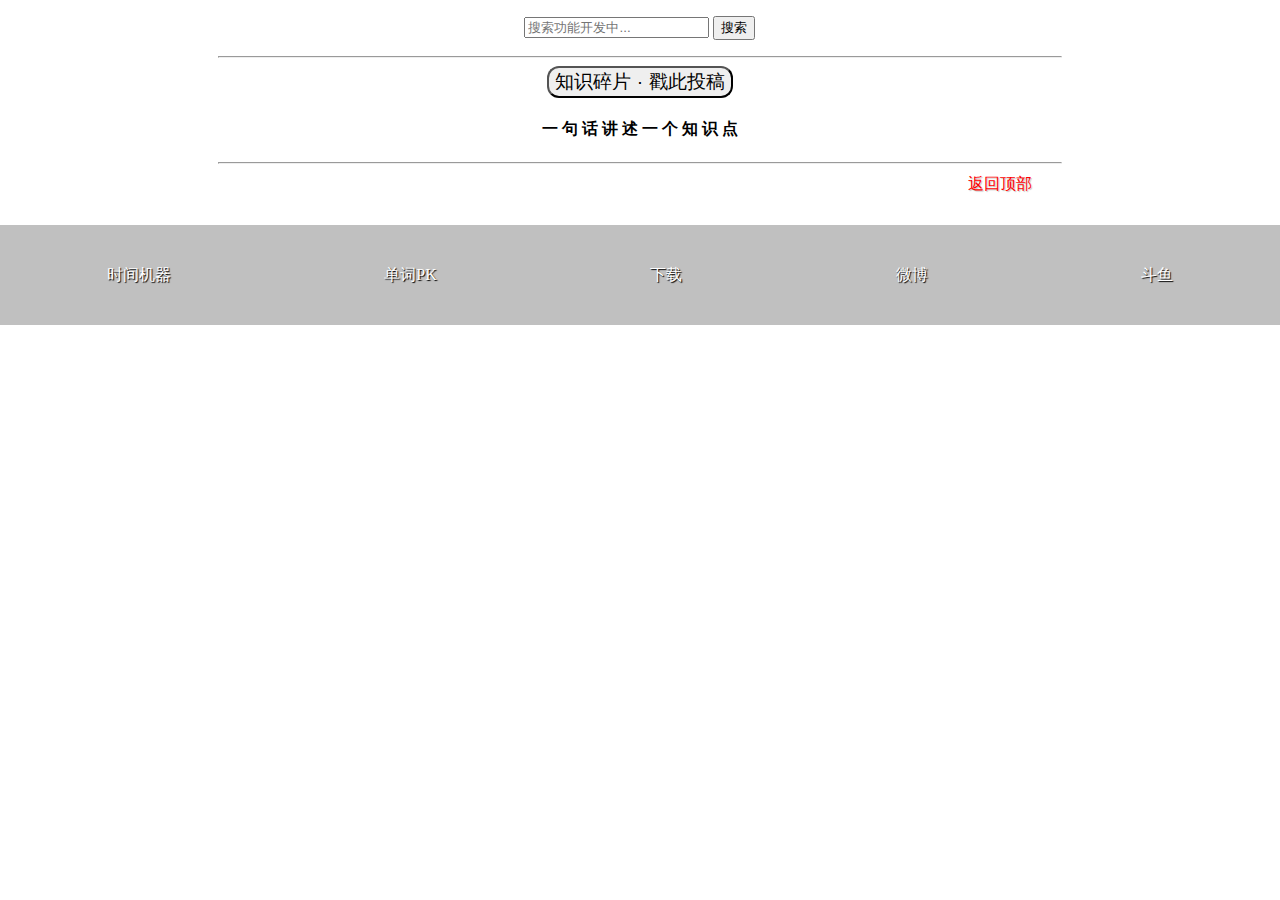
==== index.html @ 6cd8e792 "init" ====
﻿<!DOCTYPE html>
<html>
	<head>
		<meta charset="utf-8" />
		<title>万码千钧</title>
		<meta name="viewport" content="width=device-width,initial-scale=1,minimum-scale=1,maximum-scale=1,user-scalable=no" />
		<meta name="Keywords" content="万码千钧"/>
		<meta name="Description" content="郭兴楠的个人主页。"/>
		<!--20秒自动刷新一次-->
		<!--<meta http-equiv="refresh" content="20">-->
		<script src="jquery-1.11.3.js"></script>
		<link rel="shortcut icon" href="../img/guo3.ico" type="image/x-icon">
		
		<style type="text/css">
			
			html,body,ul,li{margin: 0; padding:0;}			
			

			div.knowledge{
				margin: 0 auto;
				width:66%;
				height:100%;
			}
			
			@keyframes huxi{
				from {background-color: rgb(204,204,204); padding:8px 12px; }
				to {background-color: rgb(243,243,251); padding:8px 15px;}
			}
			
			.knowledge>h3{margin:0; text-align:center;}
			.knowledge>h3>button{
				border-radius:12px;
				font-size:1.2rem;
				animation:huxi 2.5s linear infinite alternate;
			}
			

		
			/*微博 item 的样式*/
			
			div.weibo_item{
				position:relative;
				margin-bottom:39px;
			}
			
			p.weibo_text{
				margin: 26px 18px 0 35px;
				font-size:1rem;
			}
			
			span.uid{
				position:absolute;
				top:0;
				left:8px;
				color: rgba(55,55,55,0.2);
				font-size:1rem;
			}
			
			span.time{
				position:absolute;
				color: rgba(55,55,55,0.3);
				font-size:0.6rem;
				right:23px;
				bottom:-13px;
			}
			

			a{
				text-decoration:none;
				color:Red;
				text-shadow:1px 1px 1px #c0c0c0;
			}
			
			a:hover{
				color:blue;
			}
			
			@media screen and (max-width: 888px) {
				div.timeline{display:none;}
				div.knowledge{
					width:100%;
					position:relative;
					left:0;
				}
			
			}

			
			
			
			div.page_box{
				text-align:right;
				margin: 10px 30px 30px 0;
			}
			
			
			/*
				搜索模块
			*/
			
			p.search_box{
				text-align:center;
			}
			
			
		footer{
			height:100px;
			width:100%;
			background:#c0c0c0;
			display:flex;
			justify-content:space-around;
		}
		
		footer>a{
			line-height:100px;
			text-decoration:none;
			color: #FFFFFF;
			text-shadow:1px 1px 1px #000;
		}
		
		footer>a:hover{
			color:red;
		}
			
		</style>
	</head>
	<body>
	
		<!-- 右侧部分：知识碎片 -->

		<div class="knowledge">
			<!--
				搜索容器
			-->
			<p class="search_box">
				<input placeholder="搜索功能开发中..." type="search" id="search_in">
				<input type="button" value="搜索" id="btn_search" onclick="getSearchList()">
			</p>
			<hr>
			
			
			<h3><button onclick="location.href='input.html'" style="cursor:pointer;">知识碎片 · 戳此投稿</button></h3>
			<!--
				slogan-点击刷新
			-->
			<h4 style="text-align:center; cursor:pointer;" class="slogan" title="点击刷新">一 句 话 讲 述 一 个 知 识 点</h4>
			
			
			<!--
				知识列表容器
			-->
			<div class="knowledge_list" id="container">
				<!--
					通过xhr获取数据库里的内容，填充到此处
				-->
			</div>
			
			
			<!--
				分页的容器
			-->
			<hr>
			<div class="page_box">
				<a href="#">返回顶部</a>
			</div>
		</div>
		
	<footer>
		<a href="./timeline.html">时间机器</a>
		<a href="./word.html">单词PK</a>
		<a href="../download/">下载</a>
		<a href="https://weibo.com/hejinfriend" title="万码千钧">微博</a>
		<a href="http://www.douyu.com/mixinan" title="万码千钧Show">斗鱼</a>
	</footer>
		

		<script src="common.js"></script>

		<script>
		
			function getWeiboList(url, list_container_id){
				var xhr = createXhr();
				xhr.open("get", url, true);
				xhr.onreadystatechange=function(){
					
					if(xhr.readyState==4 && xhr.status==200){
						var list=JSON.parse(xhr.responseText);
						// 循环遍历js数组，再拼接
						
						console.log(list);
						var html="";
						for(var i=0;i<list.length;i++){
						 //取出响应回来数组中的每一条微博
						   var weibo=list[i];

						   html += "<div class='weibo_item'>";
						   html += "<span class='uid'>"+weibo.weibo_id+"</span>";
						   html += "<p class='weibo_text'>"+weibo.weibo_text;
						   html += "<a style='cursor:pointer;' class='pl_a'> &nbsp;评论(<span class='pinglun'>"+weibo.pinglun_num+"</span>)</a></p>";
						   html += "<span class='time'>"+weibo.weibo_create_time+"</span>";
						   html += "</div>";

						}
						jQuery("#"+list_container_id).html(html);
					}
				}
				
				xhr.send();
			}
			
			
			/*
				加载首页的知识列表
			*/
			getWeiboList("list.php", "container");
			
			
			
			/*
				加载搜索页的知识列表
			*/
			function getSearchList(){
				var keyword = jQuery("#search_in").val();
				if(isnull(keyword)){
					jQuery("#search_in").attr("placeholder","你要搜啥呢？");
					jQuery("#search_in").val("");
					return;
				}
				var url="search.php?q=";
				url += keyword;
				getWeiboList(url, "container");
				
				//显示关键字
				jQuery("#search_in").val("");
				jQuery("#search_in").attr("placeholder","与"+keyword+"相关的内容");
			}
			
			
			
			/*
				搜索输入框 回车事件
			*/
			$('#search_in').on('keypress',function(event){ 
				if(event.keyCode == 13){  
					getSearchList();					
				}  
			});
			
			

			/*
				点击“评论”超链接，进入评论页
			*/
			jQuery("body").on("click","div#container>div.weibo_item a.pl_a",function(){
				var weibo_id = jQuery(this).parent().prev().text();
				location.href="pinglun.php?id="+weibo_id;
			});
			

			
			/*
				点击slogan，刷新页面
			*/
			jQuery(".slogan").click(function(){
				location.reload();
			});
			
			
			
			
			
			//滚动到底部
			$(window).scroll(function () {
				if ($(window).scrollTop() == $(document).height() - $(window).height()) {
					//alert('bottom!!');
				}
			});
		</script>

	</body>
</html>
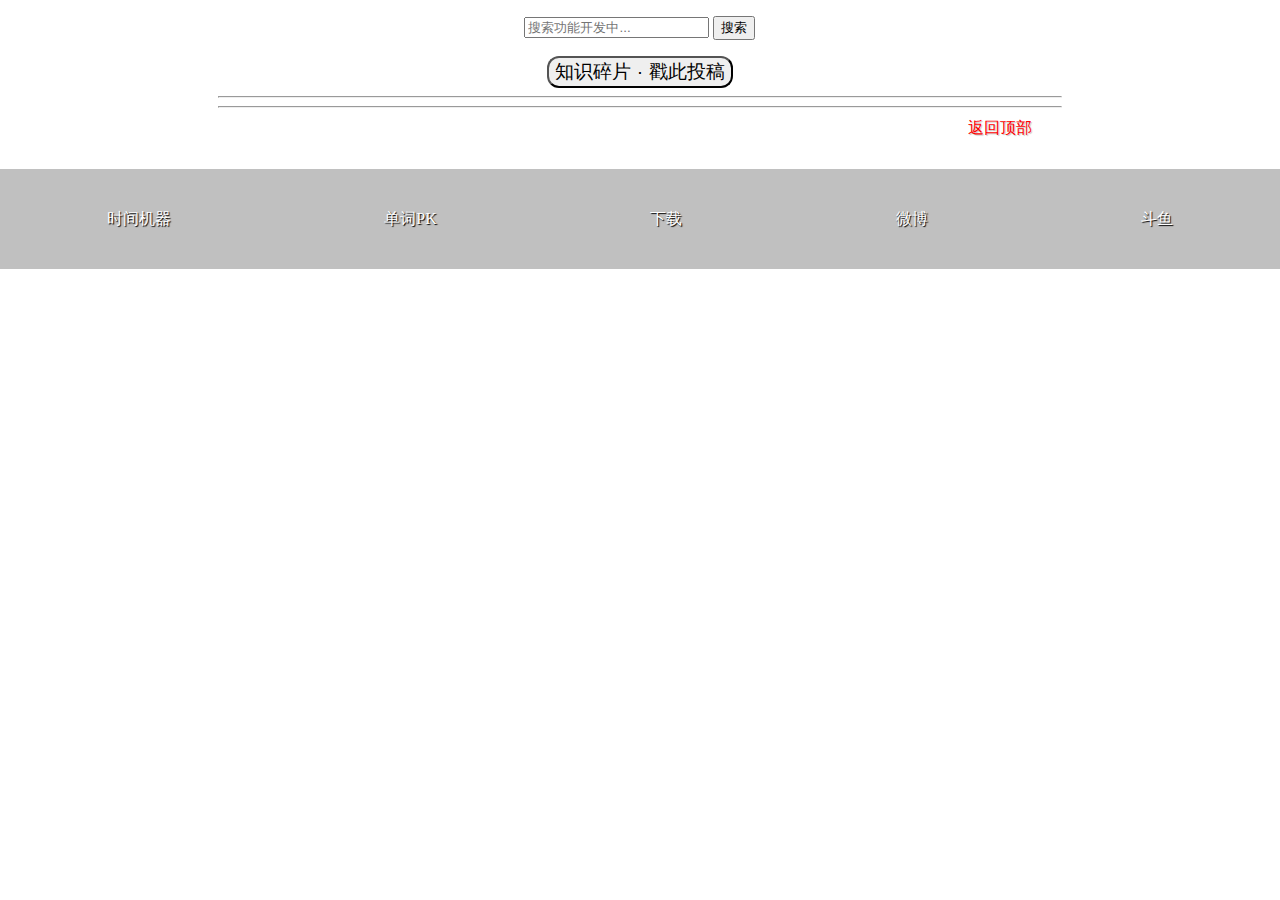
==== commit 21954992: "upload" ====
--- a/index.html
+++ b/index.html
@@ -13,7 +13,25 @@
 		
 		<style type="text/css">
 			
-			html,body,ul,li{margin: 0; padding:0;}			
+			html,body,ul,li{margin: 0; padding:0;}		
+
+
+			/*提示有新内容*/
+			
+			#new_pl{
+				text-align:center;
+				font-size:1rem;
+				background:#C6EC50;
+				margin:-8px 0 0 0;
+				padding:0;
+			}
+			#new_pl>a{
+				text-decoration:none;
+				color:blue;
+				cursor:pointer;
+			}		
+
+		
 			
 
 			div.knowledge{
@@ -121,12 +139,14 @@
 		footer>a:hover{
 			color:red;
 		}
+		
+		
+		
 			
 		</style>
 	</head>
 	<body>
-	
-		<!-- 右侧部分：知识碎片 -->
+
 
 		<div class="knowledge">
 			<!--
@@ -136,16 +156,15 @@
 				<input placeholder="搜索功能开发中..." type="search" id="search_in">
 				<input type="button" value="搜索" id="btn_search" onclick="getSearchList()">
 			</p>
+			
+			
+			
+			<h3><button onclick="location.href='input.html'" style="cursor:pointer;">知识碎片 · 戳此投稿</button></h3>
 			<hr>
-			
-			
-			<h3><button onclick="location.href='input.html'" style="cursor:pointer;">知识碎片 · 戳此投稿</button></h3>
-			<!--
-				slogan-点击刷新
-			-->
-			<h4 style="text-align:center; cursor:pointer;" class="slogan" title="点击刷新">一 句 话 讲 述 一 个 知 识 点</h4>
-			
-			
+			<!--提示新内容的布局-->
+			<p id="new_pl">
+				<a onclick="refresh()">有新内容,点击可以刷新查看</a>
+			</p>
 			<!--
 				知识列表容器
 			-->
@@ -177,6 +196,45 @@
 		<script src="common.js"></script>
 
 		<script>
+		
+			$("#new_pl").hide();
+		
+			console.log("init_lastwbid: ");
+			var init_lastwbid = 0;
+			var lastwbid = 0;
+			
+			getlastwbid();
+			
+			setInterval(getlastwbid,6600);
+			
+		
+			function getlastwbid(){
+				jQuery.ajax({
+					url:"lastwbid.php",
+					type:"get",
+					async:true,
+					dataType:'text',
+					success:function(data){
+						if(init_lastwbid == 0){  //打开页面第一次执行
+							init_lastwbid = data;
+							console.log(data);
+						}else{   //不是第一次执行
+							console.log(data);
+							lastwbid = data;
+							console.log("init_lastwbid:"+init_lastwbid);
+							if(data > init_lastwbid){
+								console.log("have new weibo");
+								$("#new_pl").slideDown(1000);
+							}
+						}
+						return data;
+					},
+					error:function(data){
+						
+					}
+				});
+			}
+		
 		
 			function getWeiboList(url, list_container_id){
 				var xhr = createXhr();
@@ -259,11 +317,14 @@
 
 			
 			/*
-				点击slogan，刷新页面
-			*/
-			jQuery(".slogan").click(function(){
-				location.reload();
-			});
+				刷新
+			*/
+			function refresh(){
+				getWeiboList('list.php', 'container');
+				$('#new_pl').hide();
+				init_lastwbid = 0;
+				console.log("init_lastwbid:"+getlastwbid());
+			}
 			
 			
 			
